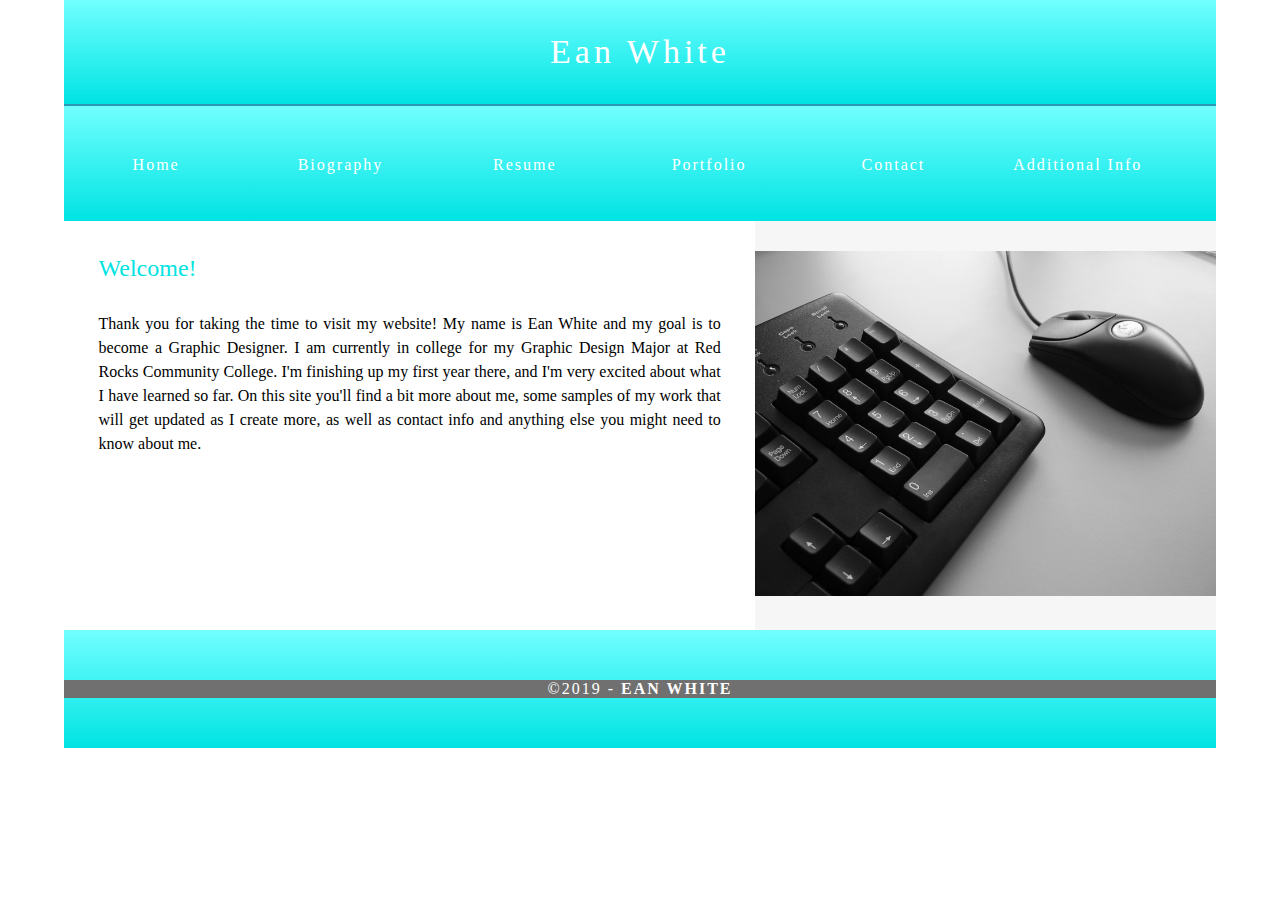
==== index.html @ c32daf37 "Add files via upload" ====
<!doctype html>
<html><!-- InstanceBegin template="/Templates/MySite_temp.dwt" codeOutsideHTMLIsLocked="false" -->
<head>
<meta charset="utf-8">
<meta http-equiv="X-UA-Compatible" content="IE=edge">
<meta name="viewport" content="width=device-width, initial-scale=1">
<!-- InstanceBeginEditable name="doctitle" -->
<title>Simple Theme</title>
<style type="text/css">
a:link {
    color: #FFFFFF;
    text-decoration: none;
}
a:visited {
    text-decoration: none;
    color: #FFFFFF;
}
a:hover {
    text-decoration: none;
    color: #BCBCBC;
}
a:active {
    text-decoration: none;
    color: #FFFFFF;
}
</style>
<!-- InstanceEndEditable -->
<link href="css/multiColumnTemplate.css" rel="stylesheet" type="text/css">
<style type="text/css">
a:link {
    color: #FFFFFF;
    text-decoration: none;
}
a:visited {
    text-decoration: none;
    color: #FFFFFF;
}
a:hover {
    text-decoration: none;
    color: #BCBCBC;
}
a:active {
    text-decoration: none;
    color: #FFFFFF;
}
</style>
<!-- HTML5 shim and Respond.js for IE8 support of HTML5 elements and media queries -->
<!-- WARNING: Respond.js doesn't work if you view the page via file:// -->
<!--[if lt IE 9]>
      <script src="https://oss.maxcdn.com/html5shiv/3.7.2/html5shiv.min.js"></script>
      <script src="https://oss.maxcdn.com/respond/1.4.2/respond.min.js"></script>
    <![endif]-->
<!-- InstanceBeginEditable name="head" -->
<!-- InstanceEndEditable -->
<!--The following script tag downloads a font from the Adobe Edge Web Fonts server for use within the web page. We recommend that you do not modify it.--><script>var __adobewebfontsappname__="dreamweaver"</script><script src="http://use.edgefonts.net/graduate:n4:default;belgrano:n4:default.js" type="text/javascript"></script>
</head>
<body>
<div class="container">
  <header>
    <div class="primary_header">
      <h1 class="title"> Ean White</h1>
    </div>
    <!-- InstanceBeginEditable name="Nav Bar" -->
    <nav class="secondary_header" id="menu">
      <ul>
        <li><a href="index.html">Home</a></li>
        <li>Biography </li>
        <li><a href="resume.html">Resume</a></li>
        <li>Portfolio</li>
        <li><a href="contact.html">Contact</a></li>
        <li>Additional Info</li>
      </ul>
    </nav>
    <!-- InstanceEndEditable --></header>
  <section>
    <h2 class="noDisplay">Main Content</h2>
    <!-- InstanceBeginEditable name="Body" -->
    <article class="left_article">
      <h3>Welcome!</h3>
      <p>Thank you for taking the time to visit my website! My name is Ean White and my goal is to become a Graphic Designer. I am currently in college for my Graphic Design Major at Red Rocks Community College. I'm finishing up my first year there, and I'm very excited about what I have learned so far. On this site you'll find a bit more about me, some samples of my work that will get updated as I create more, as well as contact info and anything else you might need to know about me.</p>
    </article>
    <!-- InstanceEndEditable -->
    <aside class="right_article"><!-- InstanceBeginEditable name="Img" --><img src="images/Mouse%20and%20Keyboard.jpg" alt="" width="1600" height="800" class="placeholder"/><!-- InstanceEndEditable --></aside>
  </section>
<div class="row blockDisplay"> </div>
<!-- InstanceBeginEditable name="Footer" -->
<footer class="secondary_header footer">
  <div class="copyright">&copy;2019 - <strong>Ean White</strong></div>
</footer>
<!-- InstanceEndEditable --></div>
</body>
<!-- InstanceEnd --></html>
---- css/multiColumnTemplate.css ----
@charset "UTF-8";
.container {
	background-color: #FFFFFF;
	width: 90%;
	margin-left: auto;
	margin-right: auto;
	border-bottom-width: 0px;
	padding-left: 0px;
	padding-top: 0px;
	padding-right: 0px;
	padding-bottom: 0px;
}
.row {
	width: 100%;
	margin-top: 0px;
	margin-right: 0px;
	margin-bottom: 0px;
	margin-left: 0px;
	padding-top: 0px;
	padding-right: 0px;
	padding-bottom: 0px;
	padding-left: 0px;
	display: inline-block
}
.row.blockDisplay {
	display: block;
}
.column_half {
	width: 50%;
	float: left;
	margin-top: 0px;
}
.columns {
	width: 25%;
	float: left;
	font-family: "Source Sans Pro";
	color: #A5A5A5;
	line-height: 24px;
	padding-top: 10px;
	padding-bottom: 10px;
	text-align: justify;
	margin-top: 15px;
	margin-bottom: 15px;
	padding-left: 0px;
	padding-right: 0px;
	margin-left: 0px;
	margin-right: 0px;
}
.row .columns p {
	padding-left: 10%;
	padding-right: 10%;
}
.container .columns h4 {
	text-align: center;
	color: #01B2D1;
}
.primary_header {
    width: 100%;
    background-color: #00E3E3;
    padding-top: 10px;
    padding-bottom: 10px;
    clear: left;
    border-bottom: 2px solid #2C9AB7;
    background-image: -o-linear-gradient(90deg,rgba(0,227,227,1.00) 0%,rgba(113,255,255,1.00) 100%);
    background-image: -webkit-linear-gradient(90deg,rgba(0,227,227,1.00) 0%,rgba(113,255,255,1.00) 100%);
    background-image: -moz-linear-gradient(90deg,rgba(0,227,227,1.00) 0%,rgba(113,255,255,1.00) 100%);
    background-image: linear-gradient(0deg,rgba(0,227,227,1.00) 0%,rgba(113,255,255,1.00) 100%);
}
.secondary_header {
    width: 100%;
    padding-top: 50px;
    padding-bottom: 50px;
    background-color: #B3B3B3;
    clear: left;
    background-image: -o-linear-gradient(90deg,rgba(0,227,227,1.00) 0%,rgba(113,255,255,1.00) 100%);
    background-image: -webkit-linear-gradient(90deg,rgba(0,227,227,1.00) 0%,rgba(113,255,255,1.00) 100%);
    background-image: -moz-linear-gradient(90deg,rgba(0,227,227,1.00) 0%,rgba(113,255,255,1.00) 100%);
    background-image: linear-gradient(0deg,rgba(0,227,227,1.00) 0%,rgba(113,255,255,1.00) 100%);
}
.container .secondary_header ul {
	margin-top: 0%;
	margin-right: auto;
	margin-bottom: 0px;
	margin-left: auto;
	padding-top: 0px;
	padding-right: 0px;
	padding-bottom: 15px;
	padding-left: 0px;
	width: 100%;
}
.secondary_header ul li {
    list-style: none;
    float: left;
    margin-right: auto;
    margin-top: 0px;
    font-family: belgrano;
    font-weight: 400;
    color: #FFFFFF;
    letter-spacing: 2px;
    margin-left: auto;
    text-align: center;
    width: 16%;
    transition: all 0.3s linear;
    font-style: normal;
}
.secondary_header ul li:hover {
    color: #FFFFFF;
    cursor: pointer;
}
.left_article {
	background-color: #FFFFFF;
	width: 60%;
	float: left;
	font-family: "Source Sans Pro";
	color: #343434;
	padding-bottom: 15px;
}
.noDisplay {
	display: none;
}
.container .left_article h3 {
    padding-left: 5%;
    padding-right: 5%;
    margin-top: 5%;
    color: #00E3E3;
    font-weight: 400;
    font-family: belgrano;
    font-style: normal;
    font-size: 24px;
}
.container .left_article p {
    padding-left: 5%;
    padding-right: 5%;
    text-align: justify;
    line-height: 24px;
    margin-top: 30px;
    margin-bottom: 15px;
    color: #000000;
    font-family: belgrano;
    font-style: normal;
    font-weight: 400;
}
.right_article {
	width: 40%;
	float: left;
	background-color: #F6F6F6;
}
.container .right_article ul {
	margin-top: 0px;
	margin-right: 0px;
	margin-bottom: 0px;
	margin-left: 0px;
	padding-top: 0px;
	padding-right: 0px;
	padding-bottom: 0px;
	padding-left: 0px;
}
.right_article ul li {
	font-family: "Source Sans Pro";
	list-style: none;
	text-align: center;
	background-color: #B3B3B3;
	width: 90%;
	margin-left: auto;
	margin-right: auto;
	margin-top: 10px;
	margin-bottom: 10px;
	padding-top: 15px;
	padding-bottom: 15px;
	color: #FFFFFF;
	font-weight: bold;
	border-radius: 0px;
	transition: all 0.3s linear;
	border-left: 5px solid #717070;
}
.right_article ul li:hover {
	background-color: #717070;
	cursor: pointer;
}
.footer {
    background-color: #000000;
}
.title {
    font-weight: 400;
    font-style: normal;
    font-family: belgrano;
    text-align: center;
    color: #FFFFFF;
    letter-spacing: 4px;
    font-size: 34px;
}
.placeholder {
	/* [disabled]max-width: 400px;
*/
	/* [disabled]max-height: 200px;
*/
	width: 100%;
	padding-top: 30px;
	/* [disabled]padding-left: 19px;
*/
	padding-bottom: 30px;
	height: 100%;
}
.left_half {
	background-color: #52BAD5;
}
.container .column_half.left_half h2 {
	color: #FFFFFF;
	font-family: "Source Sans Pro";
	text-align: center;
}
.right_half {
	background-color: #01B2D1;
	color: #FFFFFF;
	font-family: "Source Sans Pro";
	text-align: center;
	font-weight: bold;
}
.column_title {
	padding-top: 25px;
	padding-bottom: 25px;
}
.copyright {
    text-align: center;
    background-color: #717070;
    color: #FFFFFF;
    text-transform: uppercase;
    font-weight: 400;
    letter-spacing: 2px;
    border-top-width: 2px;
    font-family: belgrano;
    font-style: normal;
}
body {
	margin-top: 0px;
	margin-right: 0px;
	margin-bottom: 0px;
	margin-left: 0px;
}

@media (max-width: 320px) {
.secondary_header ul li {
	float: none;
	margin-top: 28px;
	margin-left: 0px;
	width: 100%;
}
.container .secondary_header ul {
	margin-top: 0px;
	margin-right: 0px;
	margin-bottom: 0px;
	margin-left: 0px;
	padding-top: 0px;
	padding-right: 0px;
	padding-bottom: 0px;
	padding-left: 0px;
	height: auto;
	width: 100%;
	text-align: center;
}
.secondary_header {
	margin-top: 0px;
	margin-right: 0px;
	margin-bottom: 0px;
	margin-left: 0px;
	padding-top: 1px;
	padding-bottom: 40px;
}
.left_article {
	width: 100%;
	height: auto;
}
.right_article {
	width: 100%;
	height: auto;
}
.placeholder {
	width: 100%;
	margin-top: 22PX;
	margin-right: 0px;
	margin-bottom: 22PX;
	margin-left: 0px;
	padding-top: 0px;
	padding-right: 0px;
	padding-bottom: 0px;
	padding-left: 0px;
	max-width: 400px;
	max-height: 200px;
	height: auto;
}
.columns {
	width: 100%;
	margin-top: 0px;
	margin-right: 0px;
	margin-bottom: 0px;
	margin-left: 0px;
	padding-top: 0PX;
	padding-right: 0PX;
	padding-bottom: 0PX;
	padding-left: 0PX;
}
.columns p {
	padding-left: 10px;
	padding-right: 10px;
}
.column_half.left_half {
	width: 100%;
}
.column_half.right_half {
	width: 100%;
}
.copyright {
	padding-top: 25px;
	padding-bottom: 0px;
	margin-bottom: 0px;
}
.container .left_article h3 {
	margin-top: 30px;
}
.social .social_icon img {
	width: 80%;
}
.container .secondary_header {
}
}

@media (min-width: 321px) and (max-width: 768px) {
.secondary_header ul li {
	float: none;
	margin-top: 28px;
	margin-left: 0px;
	width: 100%;
}
.container .secondary_header ul {
	margin-top: 0px;
	margin-right: 0px;
	margin-bottom: 0px;
	margin-left: 0px;
	padding-top: 0px;
	padding-right: 0px;
	padding-bottom: 0px;
	padding-left: 0px;
	height: auto;
	width: 100%;
	text-align: center;
}
.secondary_header {
	margin-top: 0px;
	margin-right: 0px;
	margin-bottom: 0px;
	margin-left: 0px;
	padding-top: 1px;
	padding-bottom: 40px;
}
.left_article {
	width: 100%;
	height: auto;
}
.right_article {
	width: 100%;
	height: auto;
	padding-bottom: 25px;
}
.placeholder {
	margin-top: 0px;
	margin-right: 0px;
	margin-bottom: 0px;
	margin-left: 0px;
	padding-top: 0px;
	padding-right: 0px;
	padding-bottom: 0px;
	padding-left: 0px;
	width: 100%;
	max-width: 100%;
	height: auto;
	max-height: 100%;
}
.columns {
	width: 100%;
	margin-top: 6px;
	margin-right: 0px;
	margin-bottom: 6px;
	margin-left: 0px;
	padding-top: 0px;
	padding-right: 0px;
	padding-bottom: 0px;
	padding-left: 0px;
}
.columns p {
	padding-left: 14px;
	padding-right: 14px;
}
.column_half.left_half {
	width: 100%;
}
.column_half.right_half {
	width: 100%;
}
}

@media (min-width: 769px) and (max-width: 1000px) {
.secondary_header {
	overflow: auto;
	padding-top: 30px;
	padding-bottom: 30px;
}
.secondary_header ul li {
	margin-top: 10px;
	margin-right: 7%;
	margin-bottom: 10px;
	margin-left: 7%;
}
.left_article {
	height: auto;
}
.right_article {
	height: auto;
	padding-bottom: 27px;
}
.placeholder {
	width: 100%;
	margin-left: 0px;
	margin-right: 0px;
	padding-left: 0px;
	padding-right: 0px;
}
.columns {
	width: 50%;
	float: left;
	padding-left: 0px;
	padding-top: 0px;
	padding-right: 0px;
	padding-bottom: 0px;
}
.container .columns p {
	padding-left: 25px;
	padding-right: 25px;
}
}

@media (min-width: 1001px) {
}
.thumbnail {
	width: 100px;
	border-radius: 200px;
	height: 100px;
	margin-left: auto;
}
.thumbnail_align {
	text-align: center;
}
.social {
	text-align: center;
	margin-right: 0px;
	margin-bottom: 0px;
	margin-left: 0px;
	width: 100%;
	background-color: #414141;
	clear: both;
	overflow: auto;
}
.social_icon {
	width: 25%;
	text-align: center;
	float: left;
	transition: all 0.3s linear;
	line-height: 0px;
	padding-top: 7px;
}
.container .social .social_icon:hover {
	cursor: pointer;
	opacity: 0.5;
}
#menu {
}
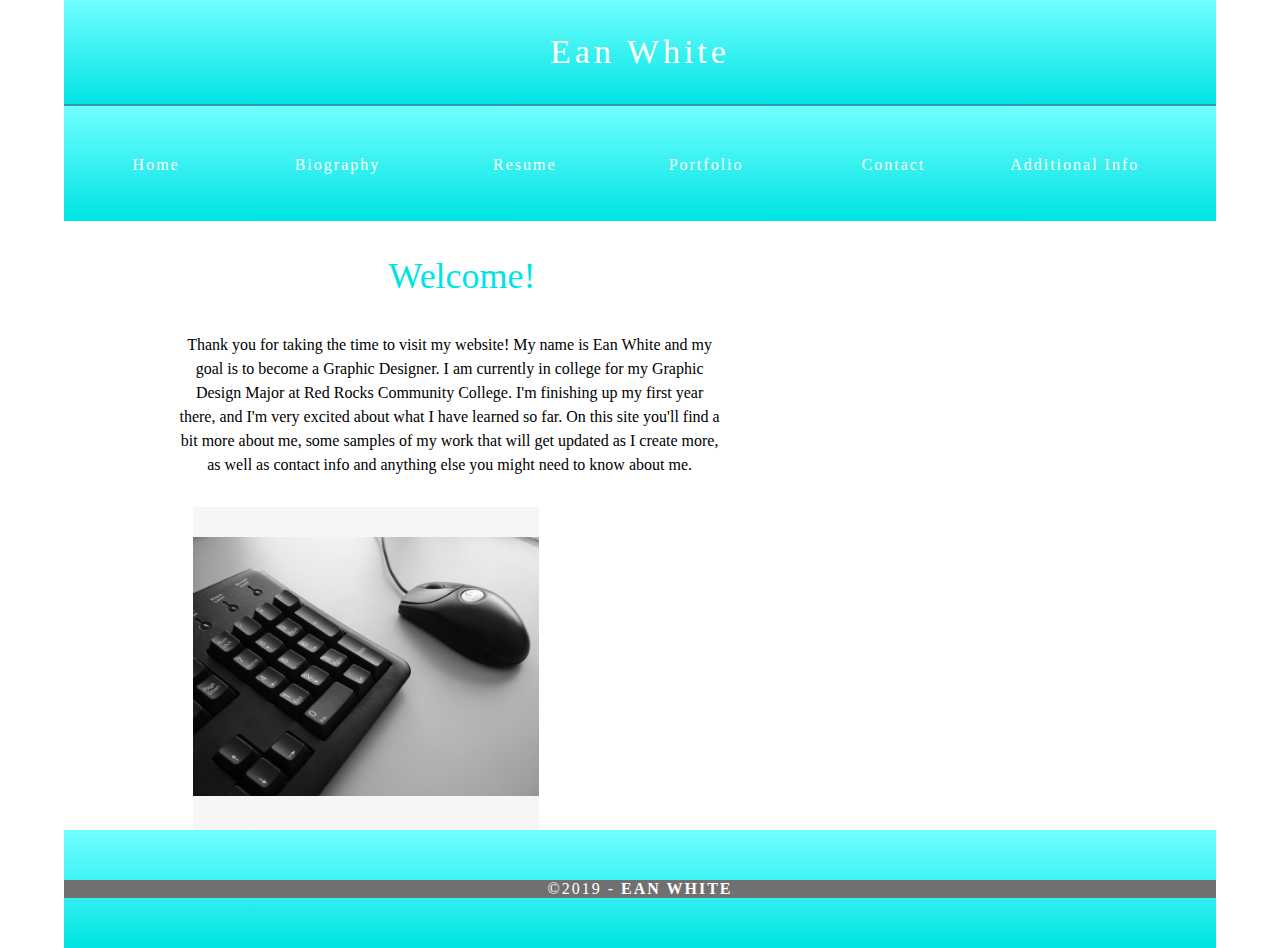
==== commit 94be8102: "Add files via upload" ====
--- a/index.html
+++ b/index.html
@@ -1,5 +1,5 @@
 <!doctype html>
-<html><!-- InstanceBegin template="/Templates/MySite_temp.dwt" codeOutsideHTMLIsLocked="false" -->
+<html lang="en"><!-- InstanceBegin template="/Templates/MySite_temp.dwt" codeOutsideHTMLIsLocked="false" -->
 <head>
 <meta charset="utf-8">
 <meta http-equiv="X-UA-Compatible" content="IE=edge">
@@ -64,11 +64,11 @@
     <nav class="secondary_header" id="menu">
       <ul>
         <li><a href="index.html">Home</a></li>
-        <li>Biography </li>
+        <li><a href="bio.html">Biography</a>&nbsp;</li>
         <li><a href="resume.html">Resume</a></li>
-        <li>Portfolio</li>
+        <li><a href="portfolio.html">Portfolio</a>&nbsp;</li>
         <li><a href="contact.html">Contact</a></li>
-        <li>Additional Info</li>
+        <li><a href="AddInfo.html">Additional Info</a>&nbsp;</li>
       </ul>
     </nav>
     <!-- InstanceEndEditable --></header>
--- a/css/multiColumnTemplate.css
+++ b/css/multiColumnTemplate.css
@@ -1,14 +1,15 @@
 @charset "UTF-8";
 .container {
-	background-color: #FFFFFF;
-	width: 90%;
-	margin-left: auto;
-	margin-right: auto;
-	border-bottom-width: 0px;
-	padding-left: 0px;
-	padding-top: 0px;
-	padding-right: 0px;
-	padding-bottom: 0px;
+    background-color: #FFFFFF;
+    width: 90%;
+    margin-left: auto;
+    margin-right: auto;
+    border-bottom-width: 0px;
+    padding-left: 0px;
+    padding-top: 0px;
+    padding-right: 0px;
+    padding-bottom: 0px;
+    color: #000000;
 }
 .row {
 	width: 100%;
@@ -126,12 +127,13 @@
     font-weight: 400;
     font-family: belgrano;
     font-style: normal;
-    font-size: 24px;
+    font-size: 36px;
+    margin-left: 290px;
 }
 .container .left_article p {
     padding-left: 5%;
     padding-right: 5%;
-    text-align: justify;
+    text-align: center;
     line-height: 24px;
     margin-top: 30px;
     margin-bottom: 15px;
@@ -139,11 +141,13 @@
     font-family: belgrano;
     font-style: normal;
     font-weight: 400;
+    margin-left: 80px;
 }
 .right_article {
-	width: 40%;
-	float: left;
-	background-color: #F6F6F6;
+    width: 30%;
+    float: left;
+    background-color: #F6F6F6;
+    margin-left: 129px;
 }
 .container .right_article ul {
 	margin-top: 0px;
@@ -190,16 +194,17 @@
     font-size: 34px;
 }
 .placeholder {
-	/* [disabled]max-width: 400px;
+    /* [disabled]max-width: 400px;
 */
-	/* [disabled]max-height: 200px;
+    /* [disabled]max-height: 200px;
 */
-	width: 100%;
-	padding-top: 30px;
-	/* [disabled]padding-left: 19px;
+    width: 100%;
+    padding-top: 30px;
+    /* [disabled]padding-left: 19px;
 */
-	padding-bottom: 30px;
-	height: 100%;
+    padding-bottom: 30px;
+    height: 100%;
+    padding-right: px;
 }
 .left_half {
 	background-color: #52BAD5;
